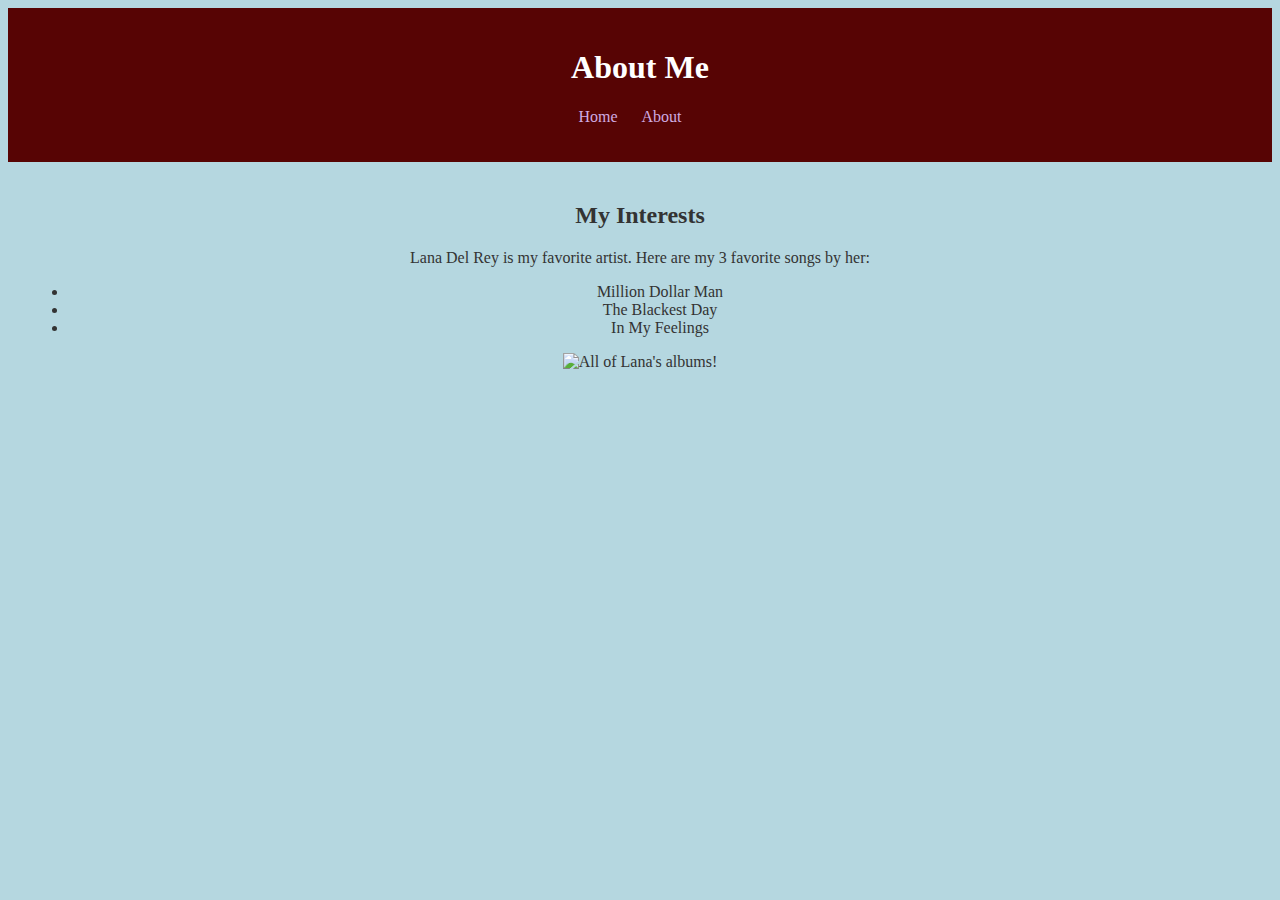
==== about.html @ d0cc5361 "Added website content" ====
<!DOCTYPE html>
<html lang="en">
<head>
    <meta charset="UTF-8">
    <meta name="viewport" content="width=device-width, initial-scale=1.0">
    <title>About Me</title>
    <link rel="stylesheet" href="style.css">
</head>
<body>
    <header>
        <h1>About Me</h1>
        <nav>
            <ul>
                <li><a href="index.html">Home</a></li>
                <li><a href="about.html">About</a></li>
            </ul>
        </nav>
    </header>

    <section>
        <h2>My Interests</h2>
        <p>Lana Del Rey is my favorite artist. Here are my 3 favorite songs by her:</p>
        <ul>
            <li>Million Dollar Man</li>
            <li>The Blackest Day</li>
            <li>In My Feelings</li>
        </ul>
        <img src="download.jpeg" alt="All of Lana's albums!">
    </section>
</body>
</html>
---- style.css ----
body {
    font-family: 'Dancing Script', cursive;
    background-color: #b5d7e0;
    color: #333;
    text-align: center;
}

header {
    background-color: #570404;
    color: white;
    padding: 20px;
}

nav ul {
    list-style: none;
    padding: 0;
}

nav ul li {
    display: inline;
    margin-right: 20px;
}

nav ul li a {
    color: rgb(208, 172, 226);
    text-decoration: none;
}

section {
    padding: 20px;
}

img {
    width: 300px;
    height: auto;
}
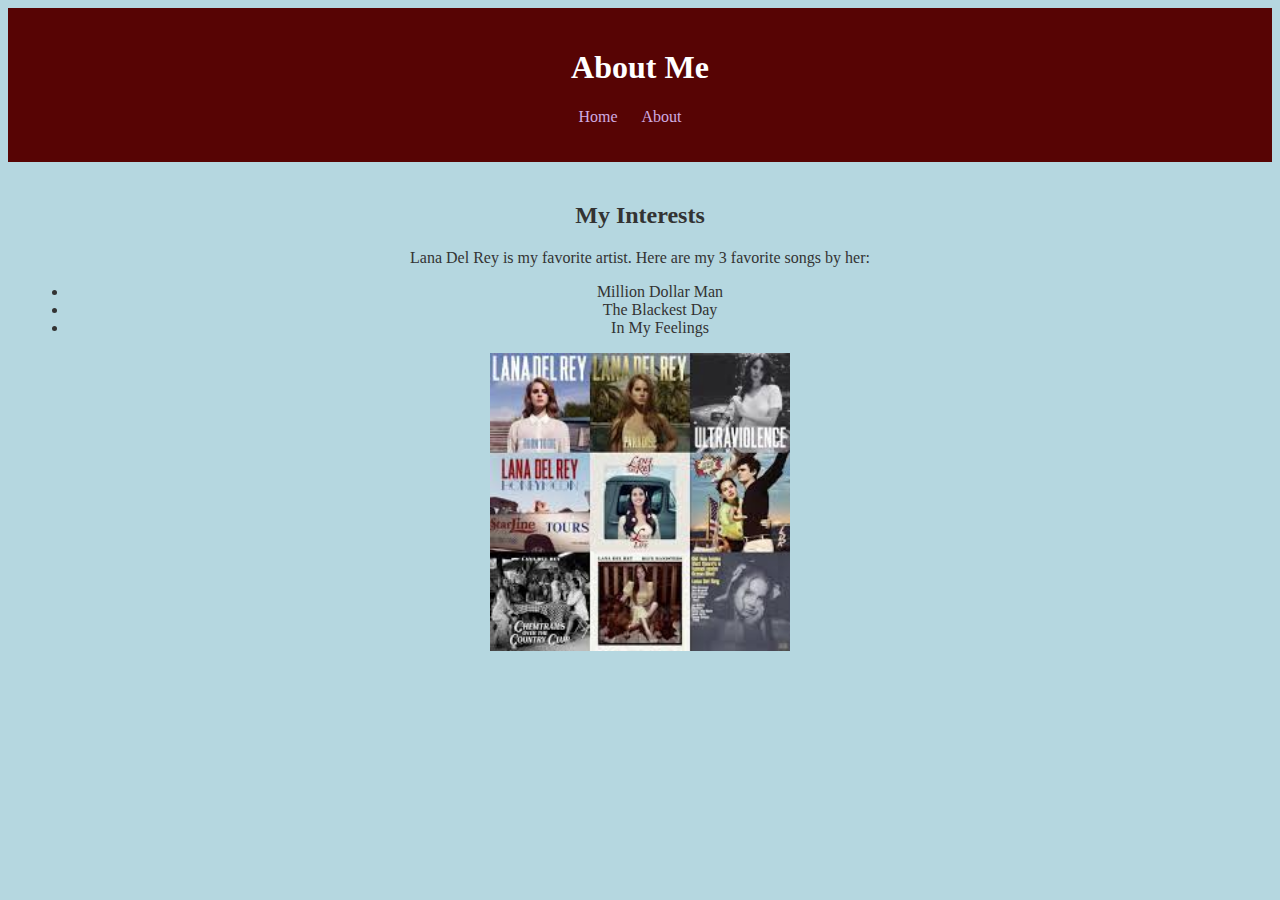
==== commit 77d2ee85: "Fixing images and fonts" ====
--- a/about.html
+++ b/about.html
@@ -25,7 +25,7 @@
             <li>The Blackest Day</li>
             <li>In My Feelings</li>
         </ul>
-        <img src="download.jpeg" alt="All of Lana's albums!">
+        <img src="images/download.jpeg" alt="All of Lana's albums!">
     </section>
 </body>
 </html>
--- a/style.css
+++ b/style.css
@@ -26,7 +26,7 @@
     text-decoration: none;
 }
 
-section {
+section {   
     padding: 20px;
 }
 
